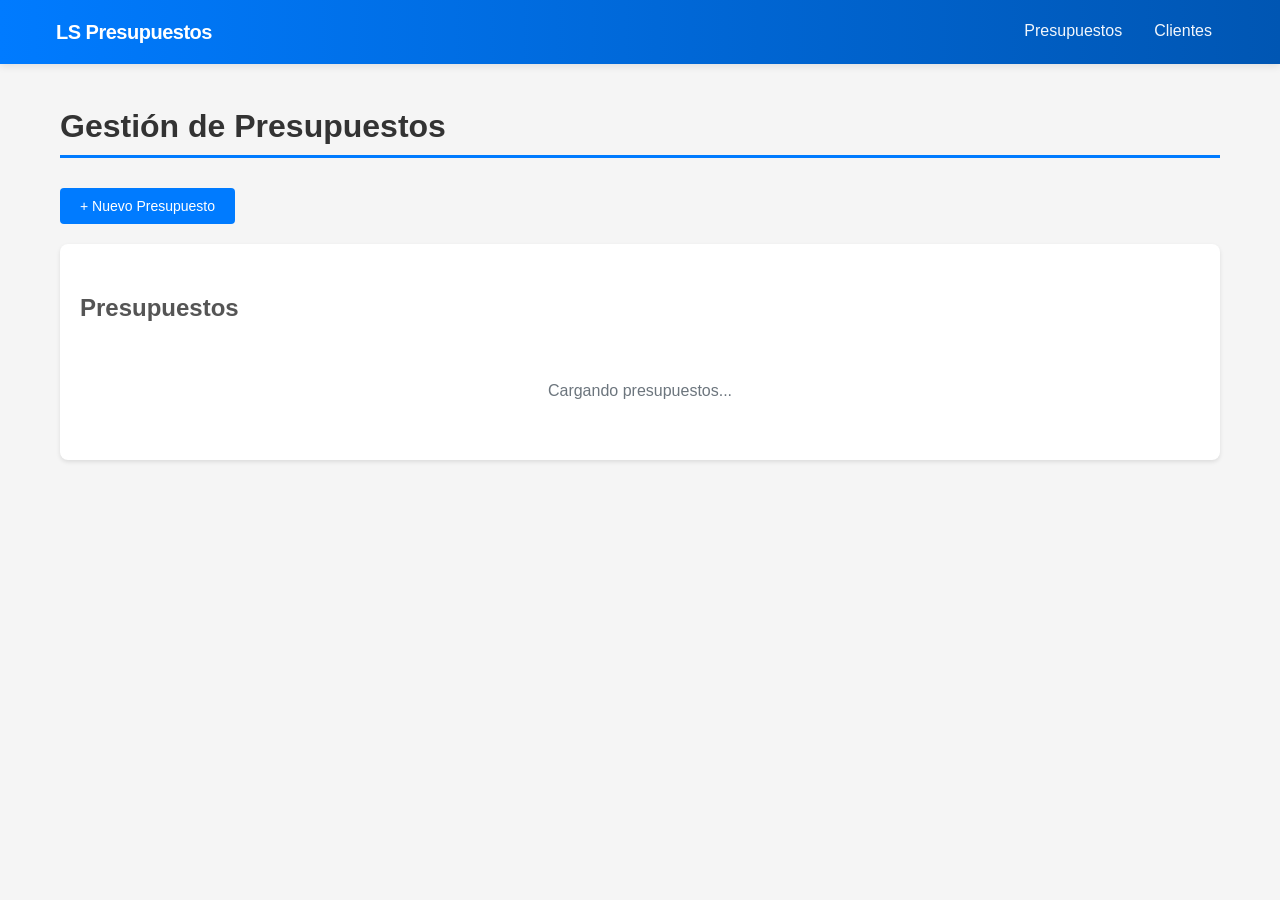
==== index.html @ c18a7a1e "update" ====
<!doctype html>
<html lang="es" data-beasties-container="">
<head>
  <meta charset="utf-8">
  <title>Presupuestos LS</title>
  <base href="/">
  <meta name="viewport" content="width=device-width, initial-scale=1">
  <link rel="icon" type="image/x-icon" href="favicon.ico">
<style>*{margin:0;padding:0;box-sizing:border-box}html,body{width:100%;height:100%;font-family:-apple-system,BlinkMacSystemFont,Segoe UI,Roboto,Helvetica Neue,Arial,sans-serif;background-color:#f5f5f5;color:#333}body{margin:0;padding:0}app-root{display:block}</style><link rel="stylesheet" href="styles-WXFYVLV4.css" media="print" onload="this.media='all'"><noscript><link rel="stylesheet" href="styles-WXFYVLV4.css"></noscript></head>
<body ngcm="">
  <app-root></app-root>
<link rel="modulepreload" href="chunk-FK6H3RFT.js"><link rel="modulepreload" href="chunk-C6Q5SG76.js"><script src="main-3WDQILKM.js" type="module"></script></body>
</html>
---- styles-WXFYVLV4.css ----
*{margin:0;padding:0;box-sizing:border-box}html,body{width:100%;height:100%;font-family:-apple-system,BlinkMacSystemFont,Segoe UI,Roboto,Helvetica Neue,Arial,sans-serif;background-color:#f5f5f5;color:#333}body{margin:0;padding:0}app-root{display:block}
---- styles-WXFYVLV4.css ----
*{margin:0;padding:0;box-sizing:border-box}html,body{width:100%;height:100%;font-family:-apple-system,BlinkMacSystemFont,Segoe UI,Roboto,Helvetica Neue,Arial,sans-serif;background-color:#f5f5f5;color:#333}body{margin:0;padding:0}app-root{display:block}
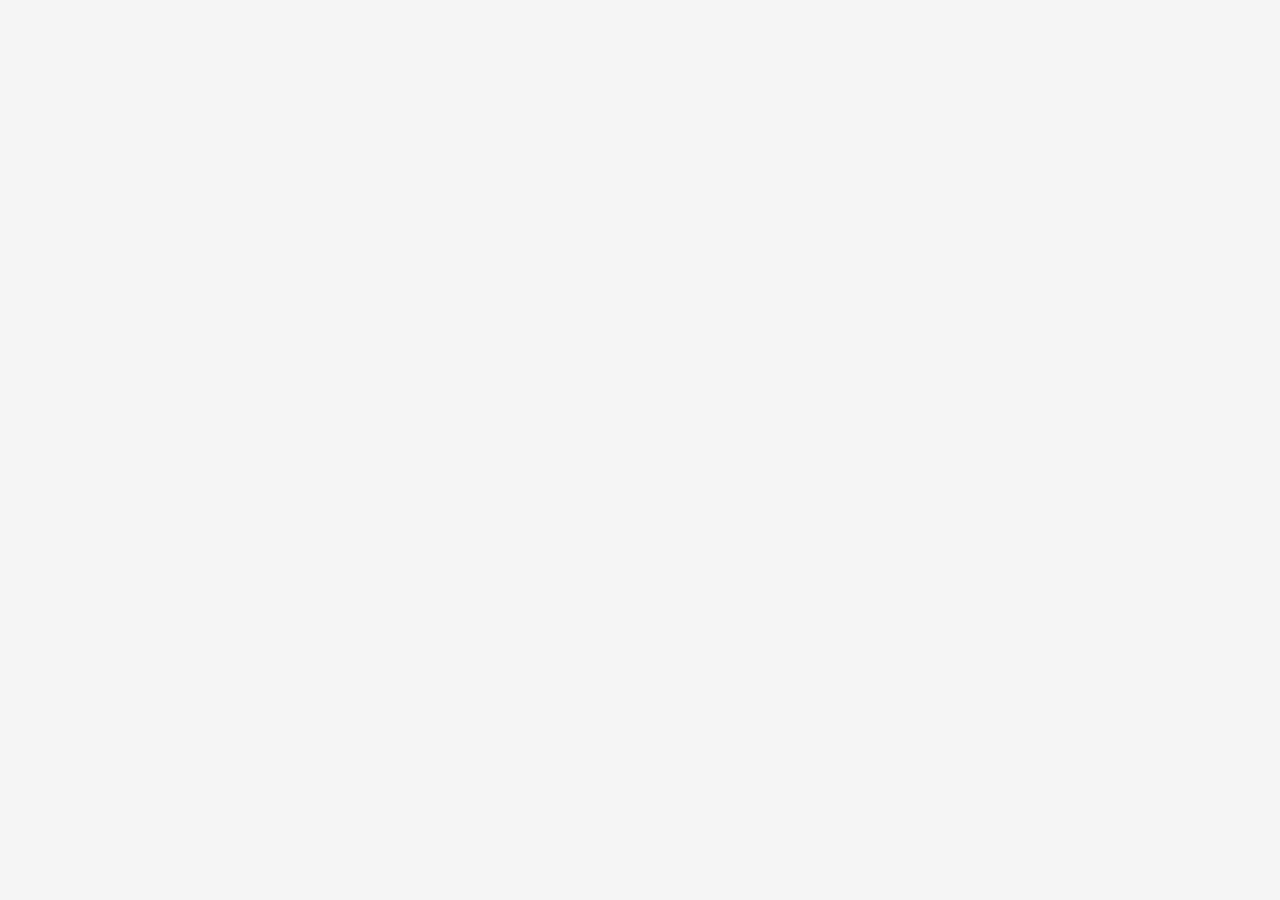
==== commit 8e2acbe0: "deploy" ====
--- a/index.html
+++ b/index.html
@@ -1,13 +1,13 @@
 <!doctype html>
-<html lang="es" data-beasties-container="">
+<html lang="es" data-beasties-container>
 <head>
   <meta charset="utf-8">
   <title>Presupuestos LS</title>
-  <base href="/">
+  <base href="/presupuesto-deploy/">
   <meta name="viewport" content="width=device-width, initial-scale=1">
   <link rel="icon" type="image/x-icon" href="favicon.ico">
 <style>*{margin:0;padding:0;box-sizing:border-box}html,body{width:100%;height:100%;font-family:-apple-system,BlinkMacSystemFont,Segoe UI,Roboto,Helvetica Neue,Arial,sans-serif;background-color:#f5f5f5;color:#333}body{margin:0;padding:0}app-root{display:block}</style><link rel="stylesheet" href="styles-WXFYVLV4.css" media="print" onload="this.media='all'"><noscript><link rel="stylesheet" href="styles-WXFYVLV4.css"></noscript></head>
-<body ngcm="">
+<body>
   <app-root></app-root>
 <link rel="modulepreload" href="chunk-FK6H3RFT.js"><link rel="modulepreload" href="chunk-C6Q5SG76.js"><script src="main-3WDQILKM.js" type="module"></script></body>
 </html>
